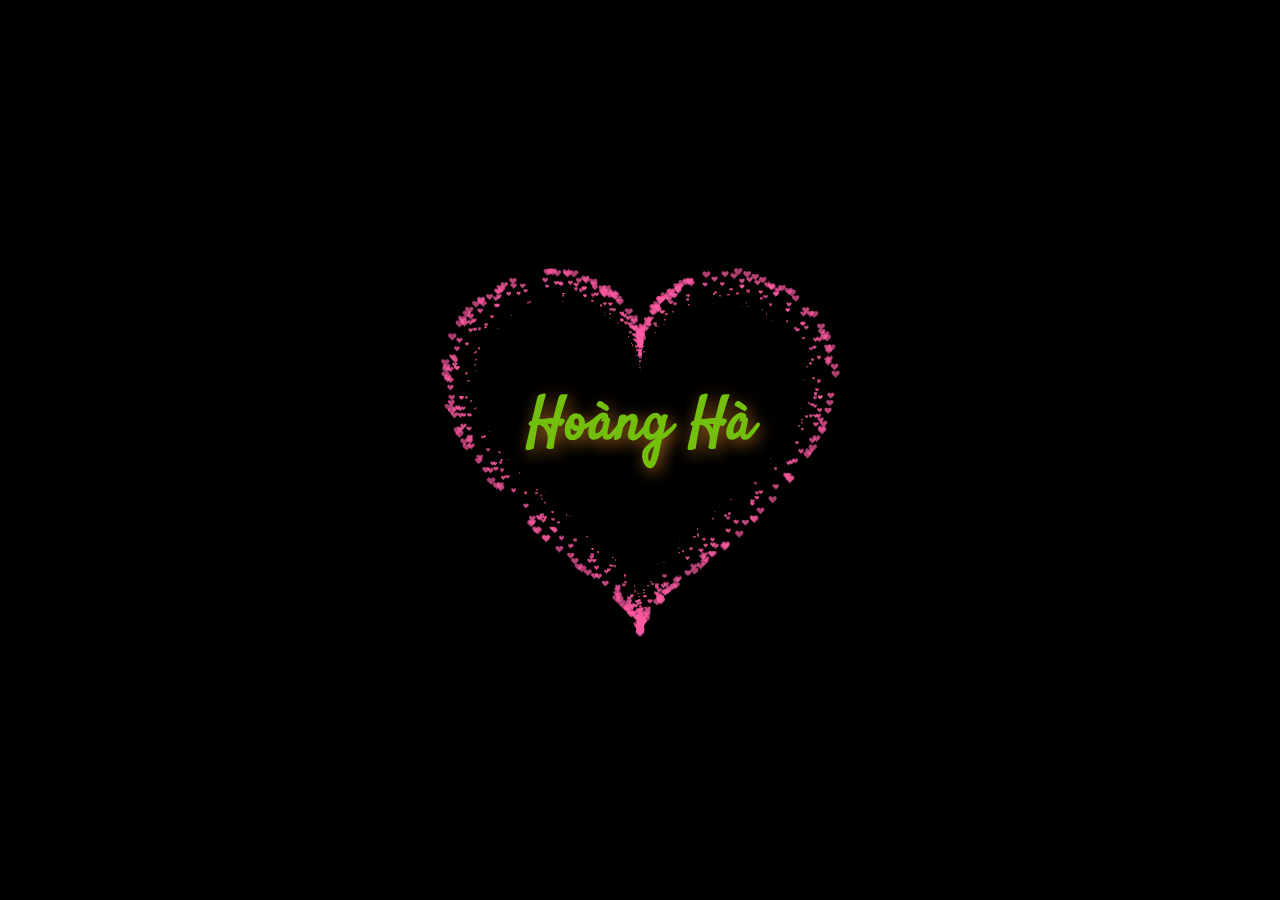
==== guiha.html.html @ 8838ceb5 "Add files via upload" ====
<!DOCTYPE HTML PUBLIC "-//W3C//DTD HTML 4.0 Transitional//EN">
<HTML>

<HEAD>
  <link rel="preconnect" href="https://fonts.googleapis.com">
<link rel="preconnect" href="https://fonts.gstatic.com" crossorigin>
<link href="https://fonts.googleapis.com/css2?family=Satisfy&display=swap" rel="stylesheet">
  <TITLE> Love bạn Hà 3000 </TITLE>
  <META NAME="Generator" CONTENT="EditPlus">
  <META NAME="Author" CONTENT="">
  <META NAME="Keywords" CONTENT="">
  <META NAME="Description" CONTENT="">


  <style>
    
    html,
    body {
      height: 100%;
      padding: 0;
      margin: 0;
      background: #000;
      display: flex;
      justify-content: center;
      align-items: center;

    }
    h1{ 
      padding-bottom: 50px;
      font-size: 60px;
      font-family: 'Satisfy', cursive;
      animation: animate 1.3s infinite;
      color: #72bf0d;
      text-shadow: 3px 4px 16px #9b5f1e;
      animation: animatezoom 2s;
      animation: animate 1.3s infinite;
    
    }

    .box {
      width: 100%;
      position: absolute;
      top: 50%;
      left: 50%;
      transform: translate(-50%, -50%);
      display: flex;
      flex-direction: column;
    }

    canvas {
      position: absolute;
      width: 100%;
      height: 100%;
    }

    #pinkboard {
      position: relative;
      margin: auto;
      height: 500px;
      width: 500px;
      animation: animate 1.3s infinite;
    }

    #pinkboard:before,
    #pinkboard:after {
      content: '';
      position: absolute;
      background: #FF5CA4;
      width: 100px;
      height: 160px;
      border-top-left-radius: 50px;
      border-top-right-radius: 50px;
    }

    #pinkboard:before {
      left: 100px;
      transform: rotate(-45deg);
      transform-origin: 0 100%;
      box-shadow: 0 14px 28px rgba(0, 0, 0, 0.25),
        0 10px 10px rgba(0, 0, 0, 0.22);
    }

    #pinkboard:after {
      left: 0;
      transform: rotate(45deg);
      transform-origin: 100% 100%;
    }

    @keyframes animate {
      0% {
        transform: scale(1);
      }

      90% {
        transform: scale(.8);
      }

      300% {
        transform: scale(1.2);
      }

      100% {
        transform: scale(1);
      }
    }
  </style>
</HEAD>

<BODY>
  <h1 >Hoàng Hà</h1>
  <div class="box">
    <canvas id="pinkboard"></canvas>
    
  </div>
  <script>
    /*
   * Settings
   */
    var settings = {
      particles: {
        length: 2000, // maximum amount of particles
        duration: 2, // particle duration in sec
        velocity: 100, // particle velocity in pixels/sec
        effect: -1.3, // play with this for a nice effect
        size: 13, // particle size in pixels
      },
    };
    /*
     * RequestAnimationFrame polyfill by Erik Möller
     */
    (function () {var b = 0; var c = ["ms", "moz", "webkit", "o"]; for (var a = 0; a < c.length && !window.requestAnimationFrame; ++a) {window.requestAnimationFrame = window[c[a] + "RequestAnimationFrame"]; window.cancelAnimationFrame = window[c[a] + "CancelAnimationFrame"] || window[c[a] + "CancelRequestAnimationFrame"]} if (!window.requestAnimationFrame) {window.requestAnimationFrame = function (h, e) {var d = new Date().getTime(); var f = Math.max(0, 16 - (d - b)); var g = window.setTimeout(function () {h(d + f)}, f); b = d + f; return g}} if (!window.cancelAnimationFrame) {window.cancelAnimationFrame = function (d) {clearTimeout(d)}} }());
    /*
     * Point class
     */
    var Point = (function () {
      function Point(x, y) {
        this.x = (typeof x !== 'undefined') ? x : 0;
        this.y = (typeof y !== 'undefined') ? y : 0;
      }
      Point.prototype.clone = function () {
        return new Point(this.x, this.y);
      };
      Point.prototype.length = function (length) {
        if (typeof length == 'undefined')
          return Math.sqrt(this.x * this.x + this.y * this.y);
        this.normalize();
        this.x *= length;
        this.y *= length;
        return this;
      };
      Point.prototype.normalize = function () {
        var length = this.length();
        this.x /= length;
        this.y /= length;
        return this;
      };
      return Point;
    })();
    /*
     * Particle class
     */
    var Particle = (function () {
      function Particle() {
        this.position = new Point();
        this.velocity = new Point();
        this.acceleration = new Point();
        this.age = 0;
      }
      Particle.prototype.initialize = function (x, y, dx, dy) {
        this.position.x = x;
        this.position.y = y;
        this.velocity.x = dx;
        this.velocity.y = dy;
        this.acceleration.x = dx * settings.particles.effect;
        this.acceleration.y = dy * settings.particles.effect;
        this.age = 0;
      };
      Particle.prototype.update = function (deltaTime) {
        this.position.x += this.velocity.x * deltaTime;
        this.position.y += this.velocity.y * deltaTime;
        this.velocity.x += this.acceleration.x * deltaTime;
        this.velocity.y += this.acceleration.y * deltaTime;
        this.age += deltaTime;
      };
      Particle.prototype.draw = function (context, image) {
        function ease(t) {
          return (--t) * t * t + 1;
        }
        var size = image.width * ease(this.age / settings.particles.duration);
        context.globalAlpha = 1 - this.age / settings.particles.duration;
        context.drawImage(image, this.position.x - size / 2, this.position.y - size / 2, size, size);
      };
      return Particle;
    })();
    /*
     * ParticlePool class
     */
    var ParticlePool = (function () {
      var particles,
        firstActive = 0,
        firstFree = 0,
        duration = settings.particles.duration;

      function ParticlePool(length) {
        // create and populate particle pool
        particles = new Array(length);
        for (var i = 0; i < particles.length; i++)
          particles[i] = new Particle();
      }
      ParticlePool.prototype.add = function (x, y, dx, dy) {
        particles[firstFree].initialize(x, y, dx, dy);

        // handle circular queue
        firstFree++;
        if (firstFree == particles.length) firstFree = 0;
        if (firstActive == firstFree) firstActive++;
        if (firstActive == particles.length) firstActive = 0;
      };
      ParticlePool.prototype.update = function (deltaTime) {
        var i;

        // update active particles
        if (firstActive < firstFree) {
          for (i = firstActive; i < firstFree; i++)
            particles[i].update(deltaTime);
        }
        if (firstFree < firstActive) {
          for (i = firstActive; i < particles.length; i++)
            particles[i].update(deltaTime);
          for (i = 0; i < firstFree; i++)
            particles[i].update(deltaTime);
        }

        // remove inactive particles
        while (particles[firstActive].age >= duration && firstActive != firstFree) {
          firstActive++;
          if (firstActive == particles.length) firstActive = 0;
        }


      };
      ParticlePool.prototype.draw = function (context, image) {
        // draw active particles
        if (firstActive < firstFree) {
          for (i = firstActive; i < firstFree; i++)
            particles[i].draw(context, image);
        }
        if (firstFree < firstActive) {
          for (i = firstActive; i < particles.length; i++)
            particles[i].draw(context, image);
          for (i = 0; i < firstFree; i++)
            particles[i].draw(context, image);
        }
      };
      return ParticlePool;
    })();
    /*
     * Putting it all together
     */
    (function (canvas) {
      var context = canvas.getContext('2d'),
        particles = new ParticlePool(settings.particles.length),
        particleRate = settings.particles.length / settings.particles.duration, // particles/sec
        time;

      // get point on heart with -PI <= t <= PI
      function pointOnHeart(t) {
        return new Point(
          160 * Math.pow(Math.sin(t), 3),
          130 * Math.cos(t) - 50 * Math.cos(2 * t) - 20 * Math.cos(3 * t) - 10 * Math.cos(4 * t) + 25
        );
      }

      // creating the particle image using a dummy canvas
      var image = (function () {
        var canvas = document.createElement('canvas'),
          context = canvas.getContext('2d');
        canvas.width = settings.particles.size;
        canvas.height = settings.particles.size;
        // helper function to create the path
        function to(t) {
          var point = pointOnHeart(t);
          point.x = settings.particles.size / 2 + point.x * settings.particles.size / 350;
          point.y = settings.particles.size / 2 - point.y * settings.particles.size / 350;
          return point;
        }
        // create the path
        context.beginPath();
        var t = -Math.PI;
        var point = to(t);
        context.moveTo(point.x, point.y);
        while (t < Math.PI) {
          t += 0.01; // baby steps!
          point = to(t);
          context.lineTo(point.x, point.y);
        }
        context.closePath();
        // create the fill
        context.fillStyle = '#FF5CA4';
        context.fill();
        // create the image
        var image = new Image();
        image.src = canvas.toDataURL();
        return image;
      })();

      // render that thing!
      function render() {
        // next animation frame
        requestAnimationFrame(render);

        // update time
        var newTime = new Date().getTime() / 1000,
          deltaTime = newTime - (time || newTime);
        time = newTime;

        // clear canvas
        context.clearRect(0, 0, canvas.width, canvas.height);

        // create new particles
        var amount = particleRate * deltaTime;
        for (var i = 0; i < amount; i++) {
          var pos = pointOnHeart(Math.PI - 2 * Math.PI * Math.random());
          var dir = pos.clone().length(settings.particles.velocity);
          particles.add(canvas.width / 2 + pos.x, canvas.height / 2 - pos.y, dir.x, -dir.y);
        }

        // update and draw particles
        particles.update(deltaTime);
        particles.draw(context, image);
      }

      // handle (re-)sizing of the canvas
      function onResize() {
        canvas.width = canvas.clientWidth;
        canvas.height = canvas.clientHeight;
      }
      window.onresize = onResize;

      // delay rendering bootstrap
      setTimeout(function () {
        onResize();
        render();
      }, 10);
    })(document.getElementById('pinkboard'));
  </script>
 
</BODY>

</HTML>
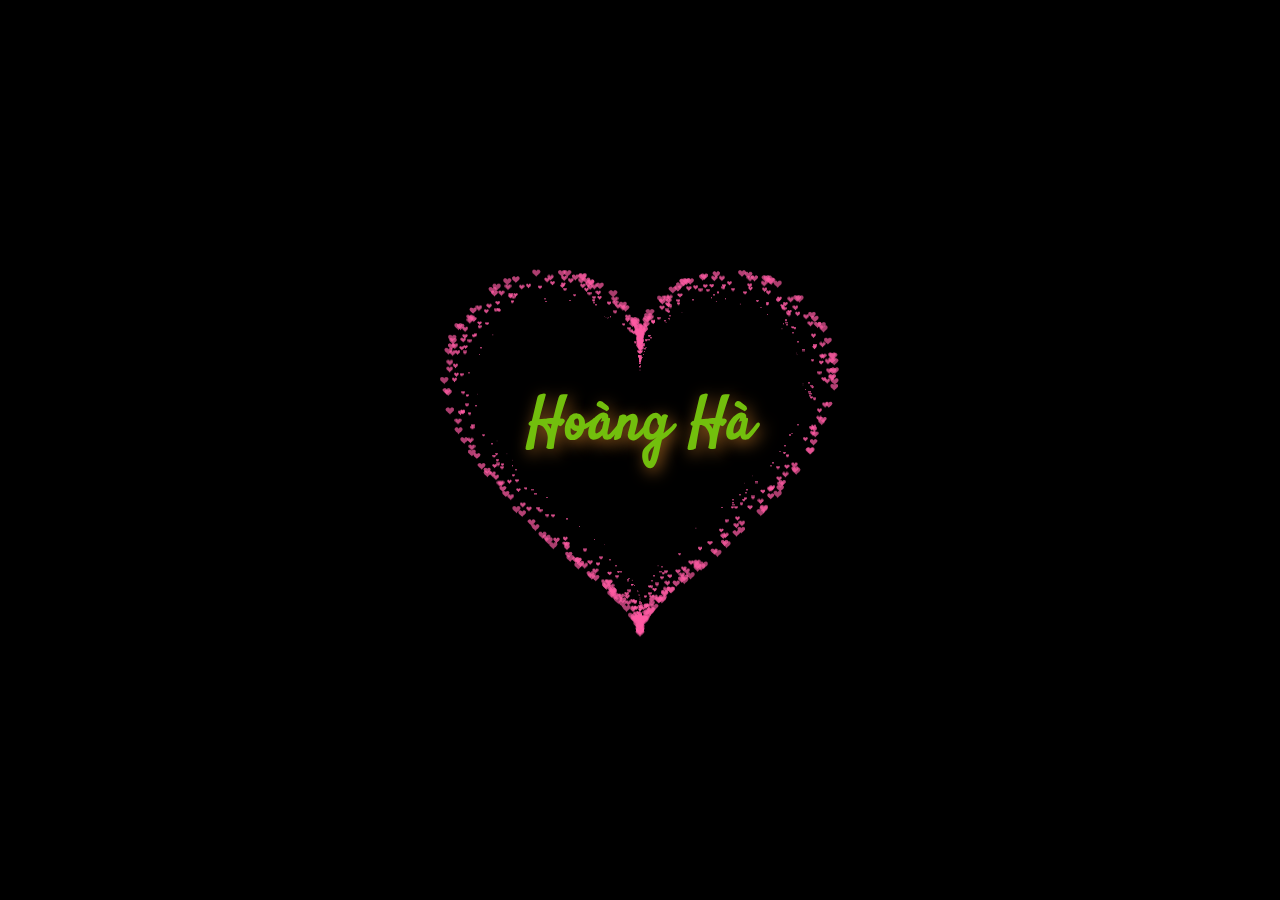
==== commit 55226fe2: "Update guiha.html.html" ====
--- a/guiha.html.html
+++ b/guiha.html.html
@@ -58,7 +58,7 @@
       margin: auto;
       height: 500px;
       width: 500px;
-      animation: animate 1.3s infinite;
+      animation: animate 1s infinite;
     }
 
     #pinkboard:before,
@@ -347,4 +347,4 @@
  
 </BODY>
 
-</HTML>+</HTML>
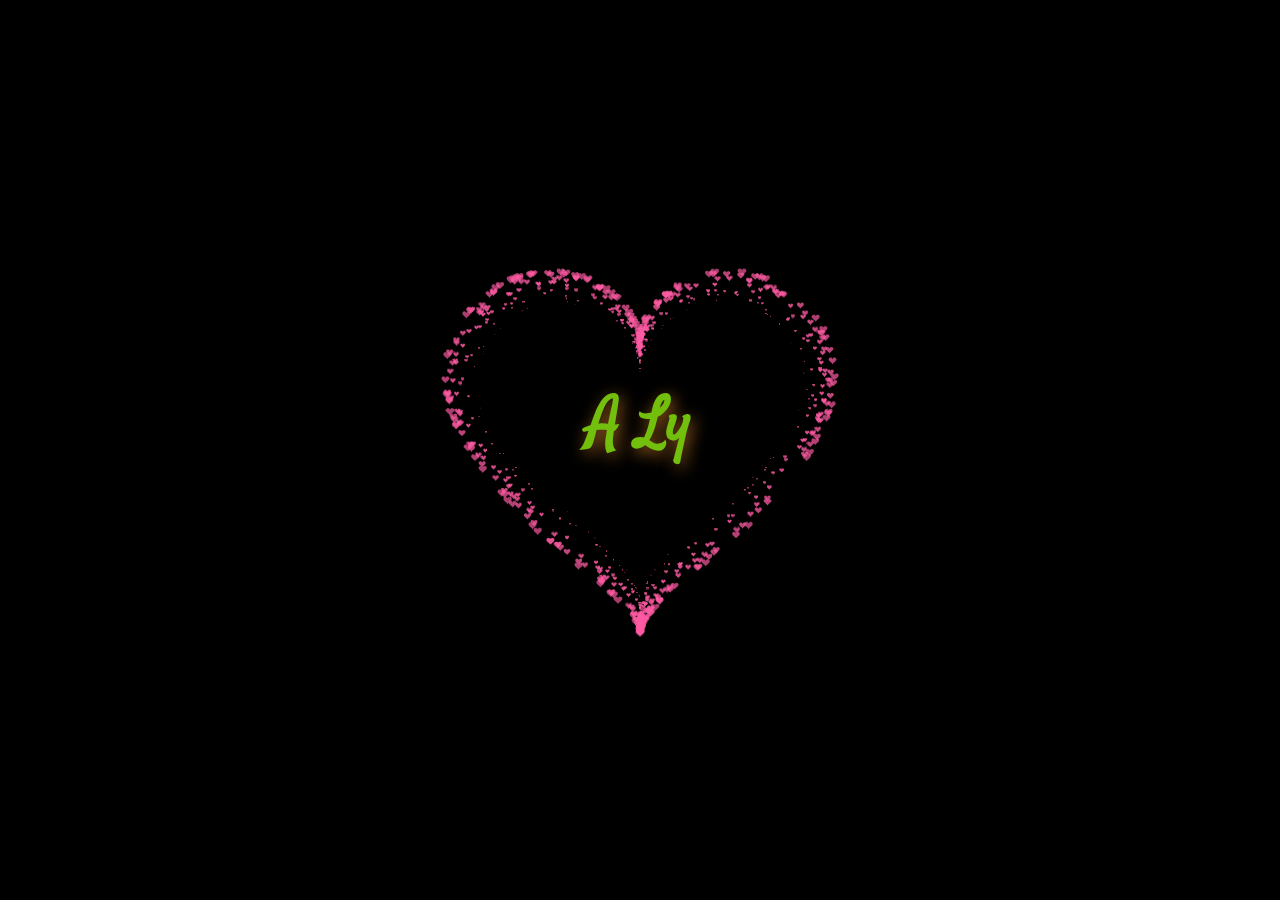
==== commit 2b82a23e: "Update guiha.html.html" ====
--- a/guiha.html.html
+++ b/guiha.html.html
@@ -107,7 +107,7 @@
 </HEAD>
 
 <BODY>
-  <h1 >Hoàng Hà</h1>
+  <h1 >A Ly </h1>
   <div class="box">
     <canvas id="pinkboard"></canvas>
     
